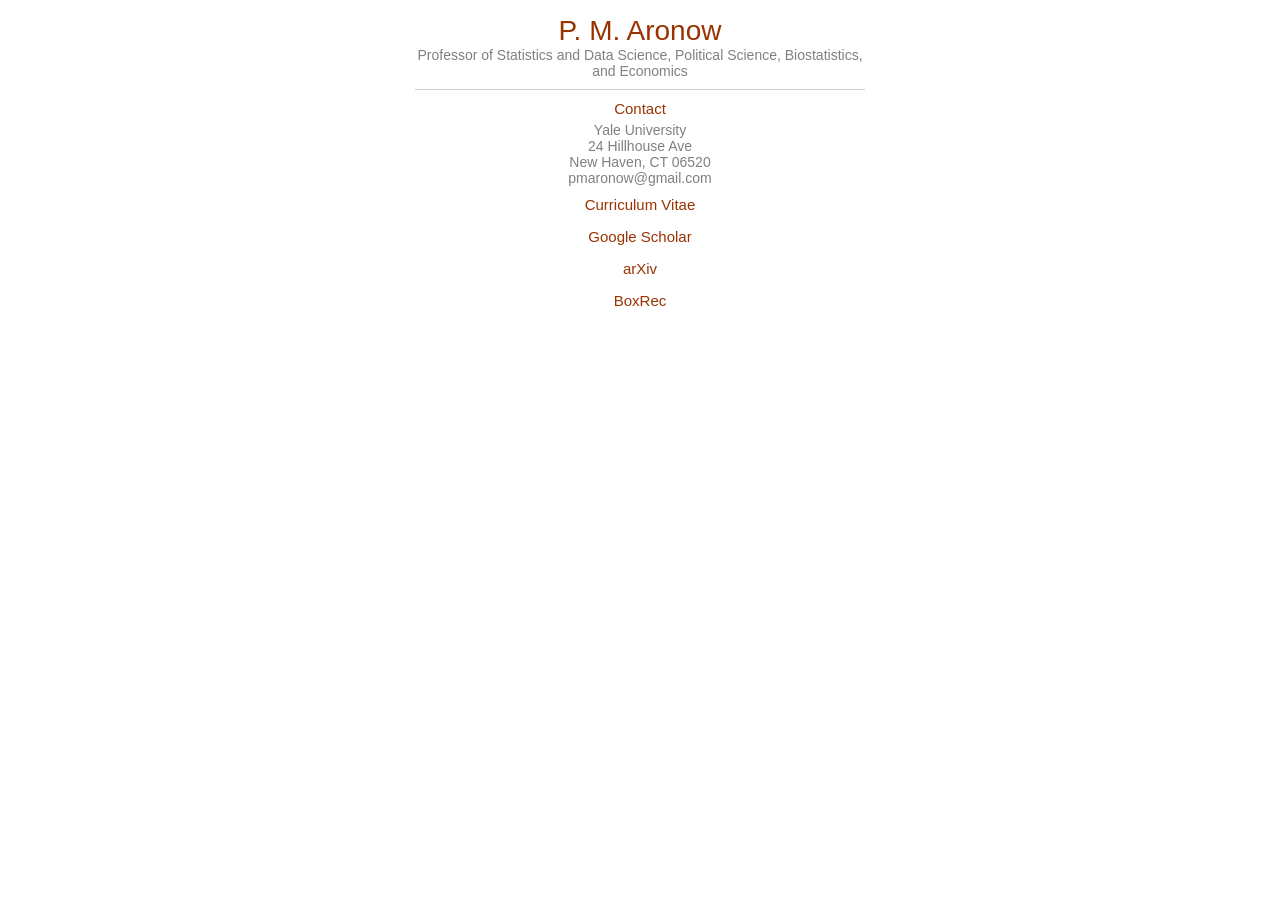
==== index.html @ 34377702 "Add files via upload" ====
<!DOCTYPE html PUBLIC "-//W3C//DTD XHTML 1.1//EN" 
"http://www.w3.org/TR/xhtml11/DTD/xhtml11.dtd">

<html xmlns="http://www.w3.org/1999/xhtml">
<head> 
<meta name="generator" content= 
"HTML Tidy for Linux/x86 (vers 1 September 2005), see www.w3.org" /> 
<meta http-equiv="Content-Type" content= 
"text/html; charset=us-ascii" /> 
<meta name="description" content="P. M. Aronow is Associate Professor at Yale University."> 
<title>P. M. Aronow</title> 
<link href="style.css" rel="stylesheet" type="text/css" />
</head>

<body> 
<div id="container">

<div id="header"> 


<h1>P. M. Aronow</h1> 
<h2>Professor of Statistics and Data Science, Political Science, Biostatistics, and Economics </h2>  
  
<p> 
<hr />

</div>

 <h3>Contact</h3> 
<h2>
Yale University <br /> 
24 Hillhouse Ave <br />
 New Haven, CT 06520 <br /> 
pmaronow@gmail.com<br />
</h2>

 <h3><a href="aronow-cv-jan2026.pdf">Curriculum Vitae</a></h3>

 <h3><a href="https://scholar.google.com/citations?hl=en&user=CPye2b4AAAAJ&view_op=list_works&sortby=pubdate">Google Scholar</a></h3>

 <h3><a href="https://arxiv.org/search/?searchtype=author&query=Aronow%2C+P+M
">arXiv</a></h3>

 <h3><a href="https://boxrec.com/en/box-am/1321712">BoxRec</a></h3>

 

</div><!-- end container -->

<script type="text/javascript">

 var _gaq = _gaq || [];
 _gaq.push(['_setAccount', 'UA-37395618-1']);
 _gaq.push(['_trackPageview']);

 (function() {
 var ga = document.createElement('script'); ga.type = 'text/javascript'; ga.async = true;
 ga.src = ('https:' == document.location.protocol ? 'https://ssl' : 'http://www') + '.google-analytics.com/ga.js';
 var s = document.getElementsByTagName('script')[0]; s.parentNode.insertBefore(ga, s);
 })();

</script>
</body>
</html>
---- style.css ----
body {
	font-family: Helvetica, Arial, sans-serif;
	font-size:12px;
	cursor:default;
	background-color:#FFFFFF;
	font-weight:normal;
}
* {
	margin: 0px;
	padding: 0px;
	text-decoration: none;
}
html {
	font-weight:normal;
	height:100%;
	margin-bottom:1px;
}
#container {
	width: 450px;
	margin-right: auto;
	margin-left: auto;
	text-align:center;
	background-color: #FFFFFF;
}
#header {
	width:100%;
	padding-top:15px;

}
.spacer {
	width:100%;
	height:15px;
}
hr {
	border:0px;
	color:#CCCCCC;
	background-color:#CDCDCD;
	height: 1px;
	width: 100%;
}
h1 {
	font-size:28px;
	color:#993300;
	background-color:#FFFFFF;
	font-weight:normal;
}
h2 {
	font-size:14px;
	color:gray;
	font-weight:normal;
	background-color:#FFFFFF;
}
h3 {
	color:#993300;
	font-size:15px;
	text-align:center;
	font-weight:normal;
	padding:5px;
	margin-top:5px;
}
h4 {
color:gray;
	text-align:center;
	font-weight:normal;
	padding:5px;
	margin-top:5px;
}

#left {
	float:left;
	width:235px;
	background-color:#FFFFFF;
	color:black;
}

#main {
	margin					: 5px 5px 5px 330px;
	padding					: 15px;
	border-left				: 1px solid silver;
}
p {
	color:black;
	background-color:#FFFFFF;
	line-height:20px;
	padding:5px;
}
a {
	color:#993300;
	background-color:#FFFFFF;
	text-decoration:none;
}
a:hover {
	color:#993300;
	background-color:#FFFFFF;
	text-decoration:underline;
}
#footer {
	clear:both;
	font-size:12px;
	font-weight:normal;
}
.right {
	color:gray;
	background-color:#FFFFFF;
	float:right;
	font-size:100%;
	margin-top:5px;
}
.left {
	color:gray;
	background-color:#FFFFFF;
	float:left;
	font-size:100%;
	margin-top:5px;
}
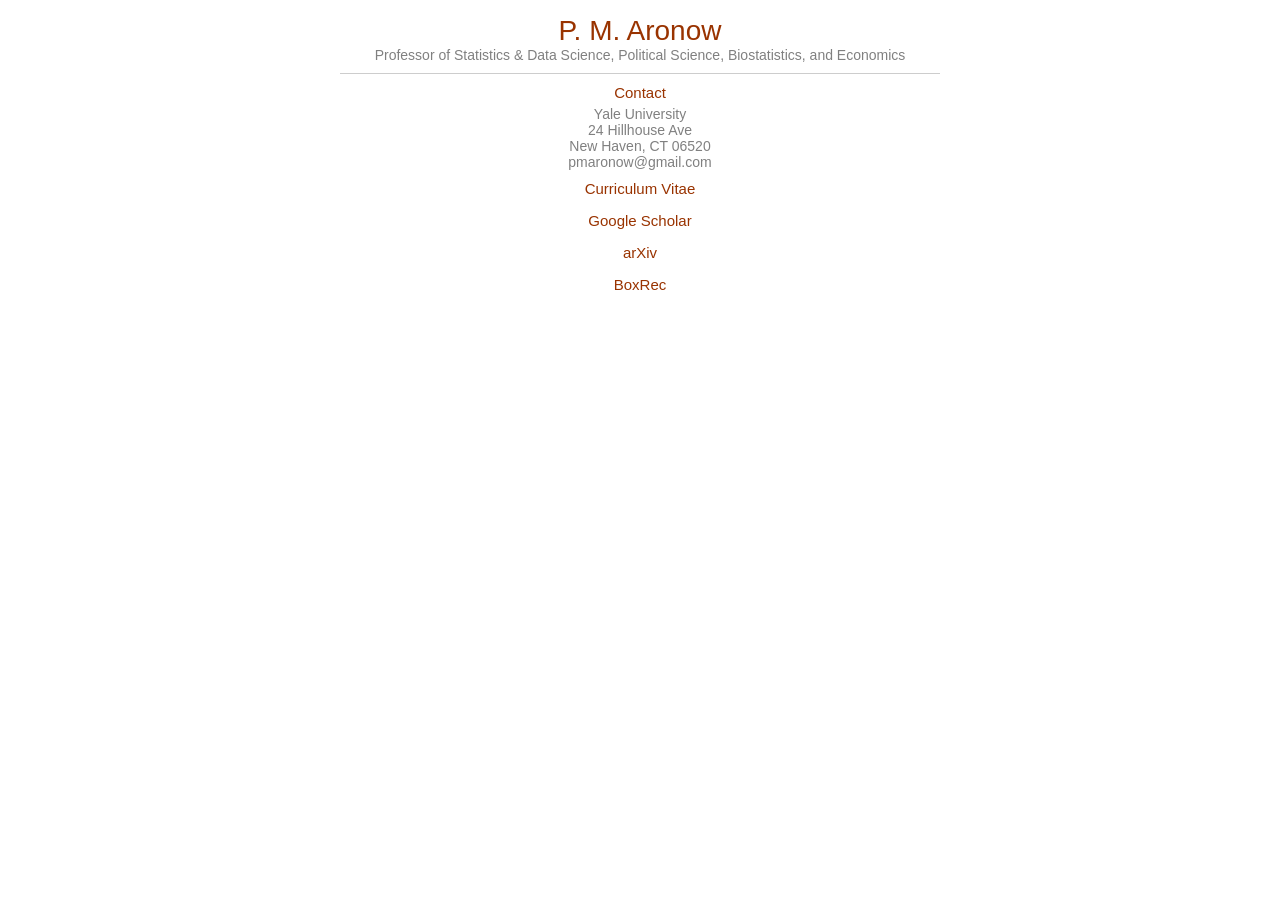
==== commit 899e8022: "Add files via upload" ====
--- a/index.html
+++ b/index.html
@@ -19,11 +19,10 @@
 
 
 <h1>P. M. Aronow</h1> 
-<h2>Professor of Statistics and Data Science, Political Science, Biostatistics, and Economics </h2>  
+<h2>Professor of Statistics & Data Science, Political Science, Biostatistics, and Economics </h2>  
   
 <p> 
-<hr />
-
+<hr/>
 </div>
 
  <h3>Contact</h3> 
--- a/style.css
+++ b/style.css
@@ -16,7 +16,7 @@
 	margin-bottom:1px;
 }
 #container {
-	width: 450px;
+	width: 600px;
 	margin-right: auto;
 	margin-left: auto;
 	text-align:center;
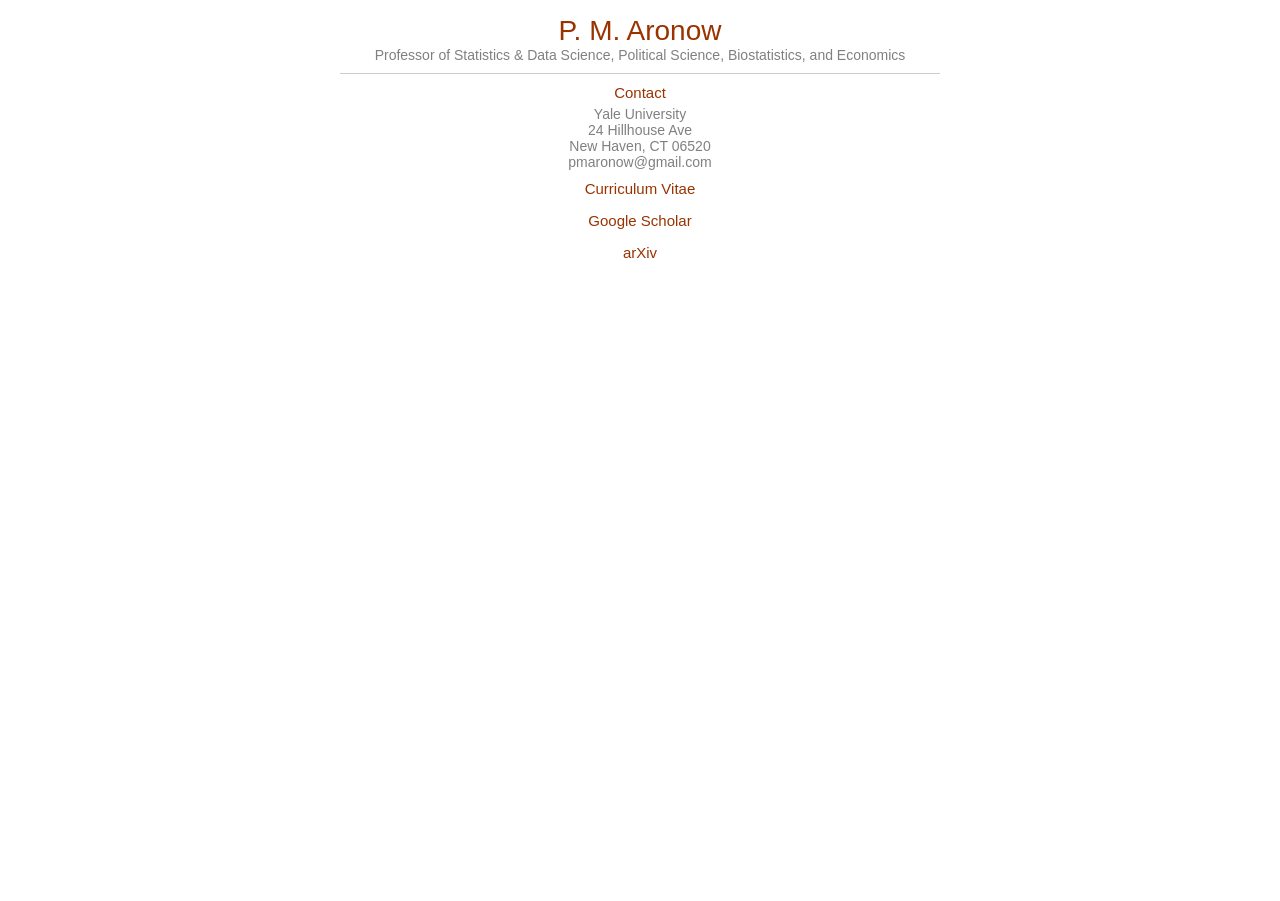
==== commit a2848f30: "Add files via upload" ====
--- a/index.html
+++ b/index.html
@@ -39,9 +39,6 @@
 
  <h3><a href="https://arxiv.org/search/?searchtype=author&query=Aronow%2C+P+M
 ">arXiv</a></h3>
-
- <h3><a href="https://boxrec.com/en/box-am/1321712">BoxRec</a></h3>
-
  
 
 </div><!-- end container -->
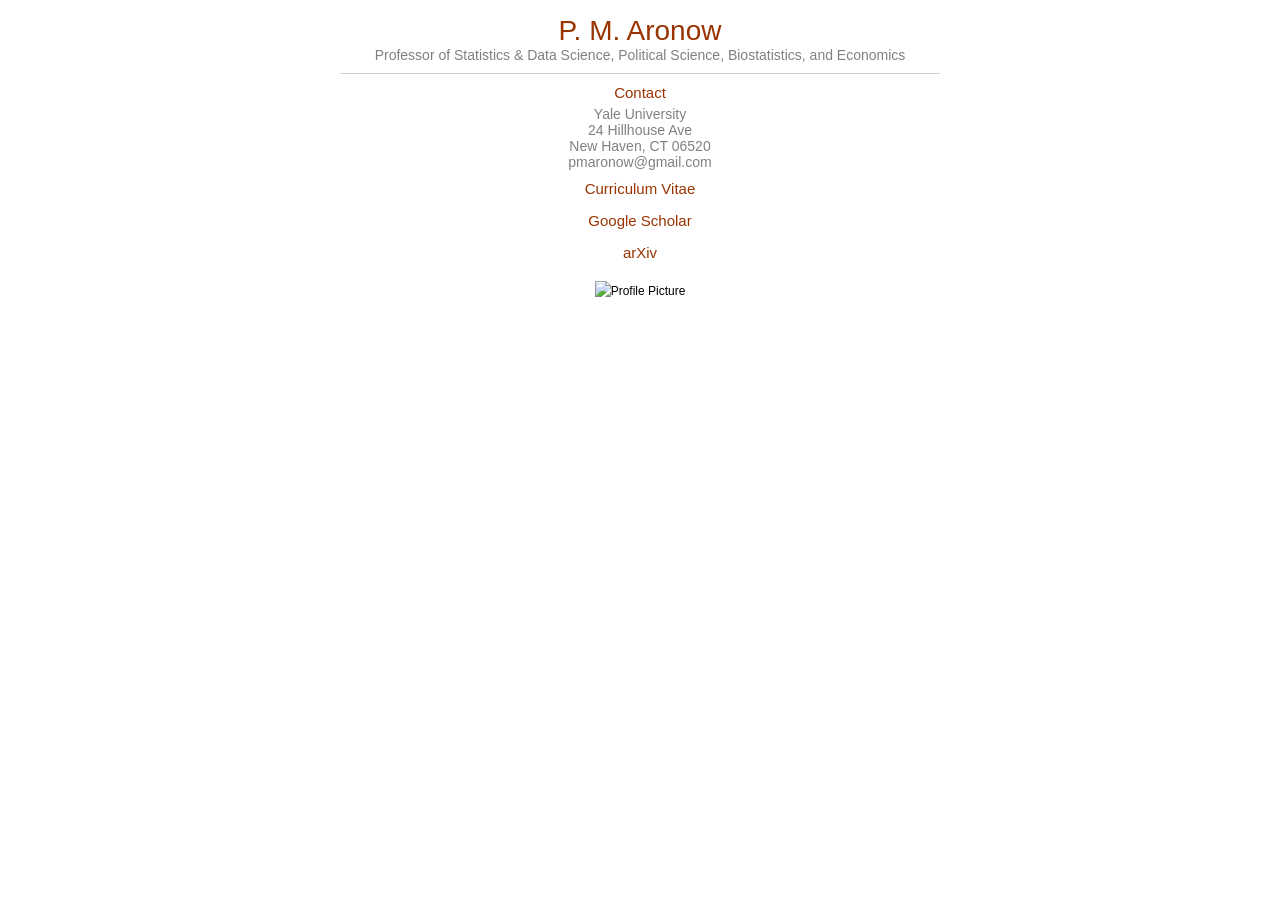
==== commit 52aab52f: "Add files via upload" ====
--- a/index.html
+++ b/index.html
@@ -18,7 +18,7 @@
 <div id="header"> 
 
 
-<h1>P. M. Aronow</h1> 
+<h1>P. M. Aronow</h1> 
 <h2>Professor of Statistics & Data Science, Political Science, Biostatistics, and Economics </h2>  
   
 <p> 
@@ -33,28 +33,18 @@
 pmaronow@gmail.com<br />
 </h2>
 
- <h3><a href="aronow-cv-jan2026.pdf">Curriculum Vitae</a></h3>
+ <h3><a href="aronow-cv-jul2026.pdf">Curriculum Vitae</a></h3>
 
  <h3><a href="https://scholar.google.com/citations?hl=en&user=CPye2b4AAAAJ&view_op=list_works&sortby=pubdate">Google Scholar</a></h3>
 
  <h3><a href="https://arxiv.org/search/?searchtype=author&query=Aronow%2C+P+M
-">arXiv</a></h3>
- 
+">arXiv</a></h3> <p><p>
+
+<img src="aronow-profile-picture.jpg" alt="Profile Picture" width="300">
+
 
 </div><!-- end container -->
 
-<script type="text/javascript">
-
- var _gaq = _gaq || [];
- _gaq.push(['_setAccount', 'UA-37395618-1']);
- _gaq.push(['_trackPageview']);
-
- (function() {
- var ga = document.createElement('script'); ga.type = 'text/javascript'; ga.async = true;
- ga.src = ('https:' == document.location.protocol ? 'https://ssl' : 'http://www') + '.google-analytics.com/ga.js';
- var s = document.getElementsByTagName('script')[0]; s.parentNode.insertBefore(ga, s);
- })();
-
-</script>
+
 </body>
 </html>
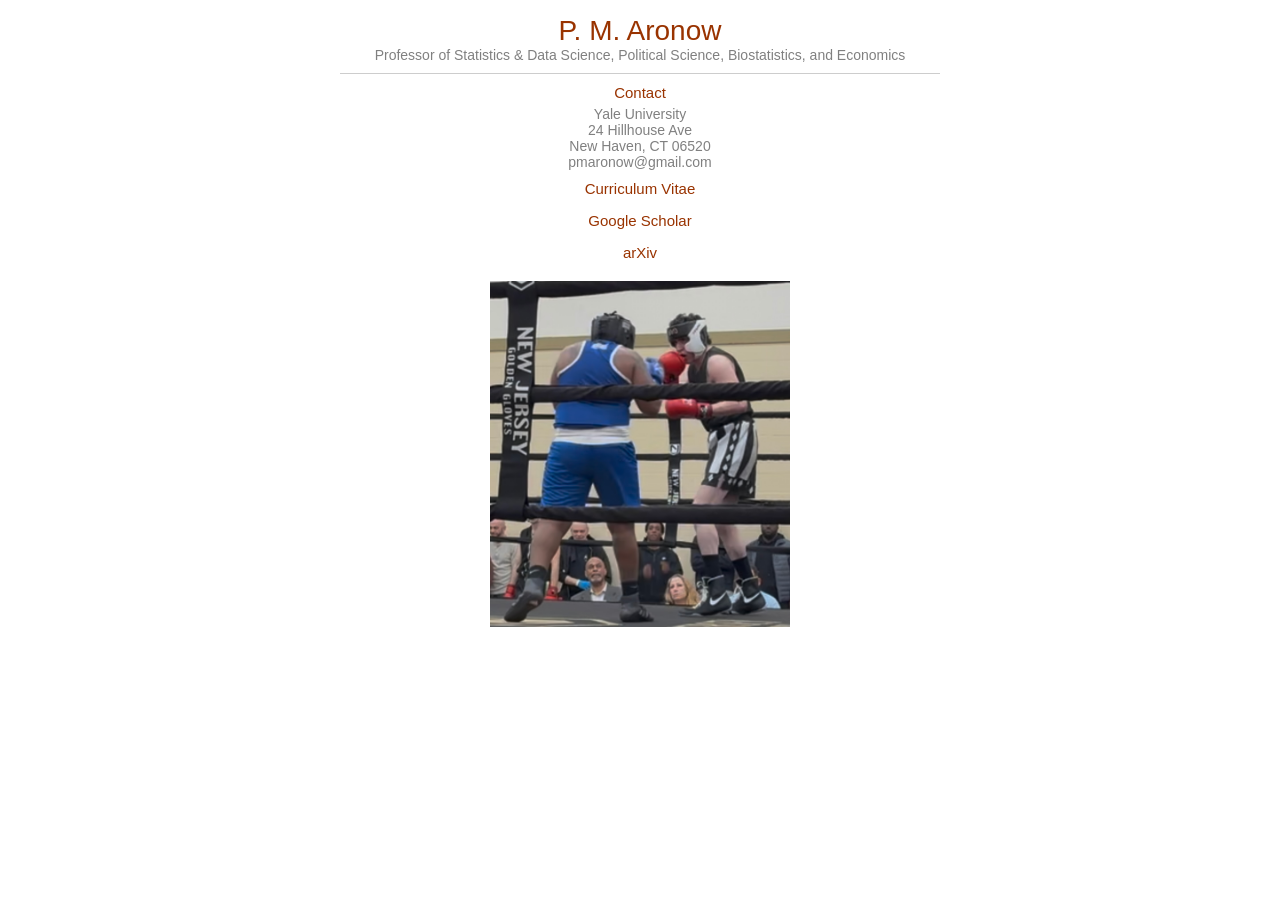
==== commit 2f984ae2: "Add files via upload" ====
--- a/index.html
+++ b/index.html
@@ -7,7 +7,7 @@
 "HTML Tidy for Linux/x86 (vers 1 September 2005), see www.w3.org" /> 
 <meta http-equiv="Content-Type" content= 
 "text/html; charset=us-ascii" /> 
-<meta name="description" content="P. M. Aronow is Associate Professor at Yale University."> 
+<meta name="description" content="P. M. Aronow is Professor at Yale University."> 
 <title>P. M. Aronow</title> 
 <link href="style.css" rel="stylesheet" type="text/css" />
 </head>
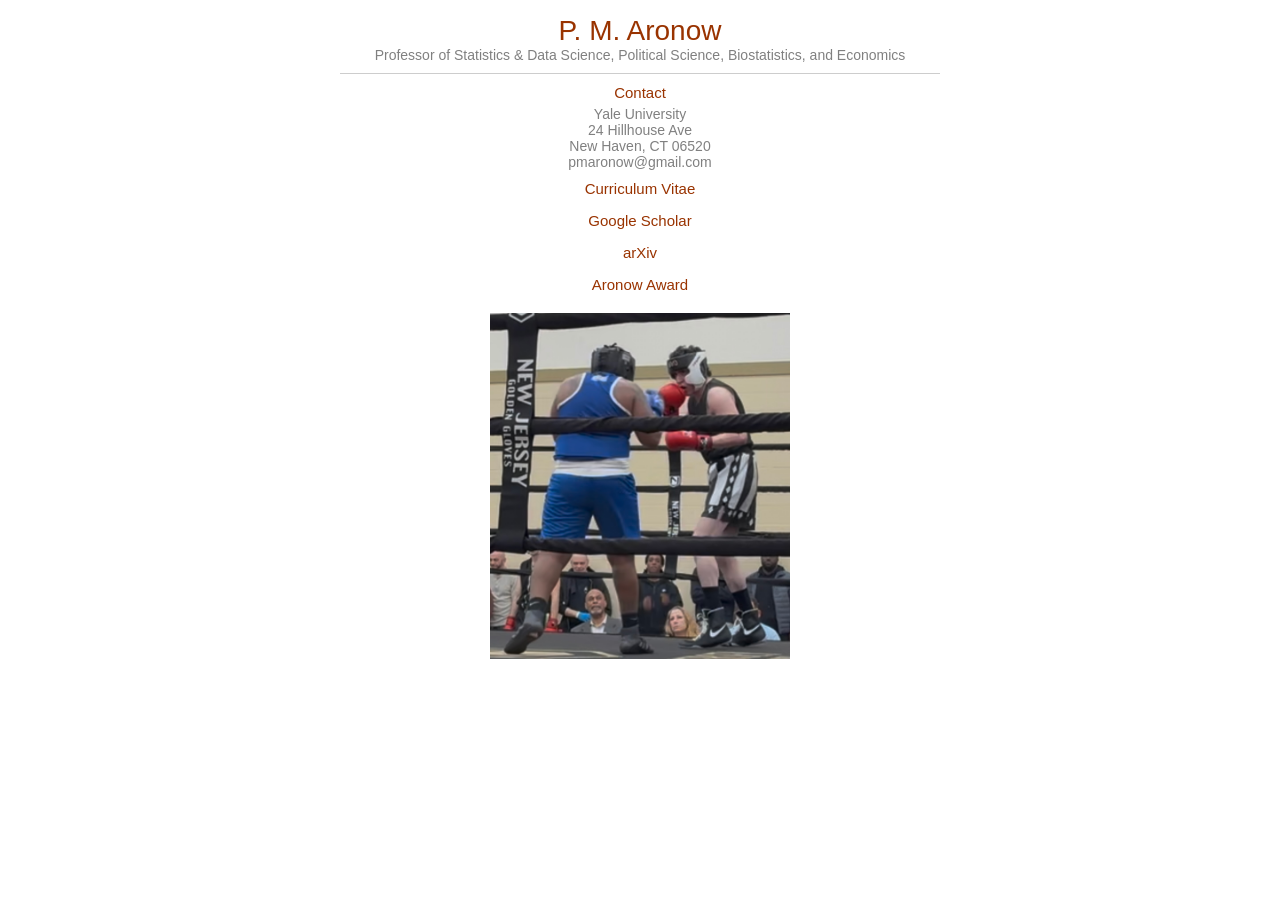
==== commit 40f3f536: "Add files via upload" ====
--- a/index.html
+++ b/index.html
@@ -38,7 +38,10 @@
  <h3><a href="https://scholar.google.com/citations?hl=en&user=CPye2b4AAAAJ&view_op=list_works&sortby=pubdate">Google Scholar</a></h3>
 
  <h3><a href="https://arxiv.org/search/?searchtype=author&query=Aronow%2C+P+M
-">arXiv</a></h3> <p><p>
+">arXiv</a></h3>
+
+ <h3><a href="aronow-award.html">Aronow Award</a></h3> <p><p>
+
 
 <img src="aronow-profile-picture.jpg" alt="Profile Picture" width="300">
 
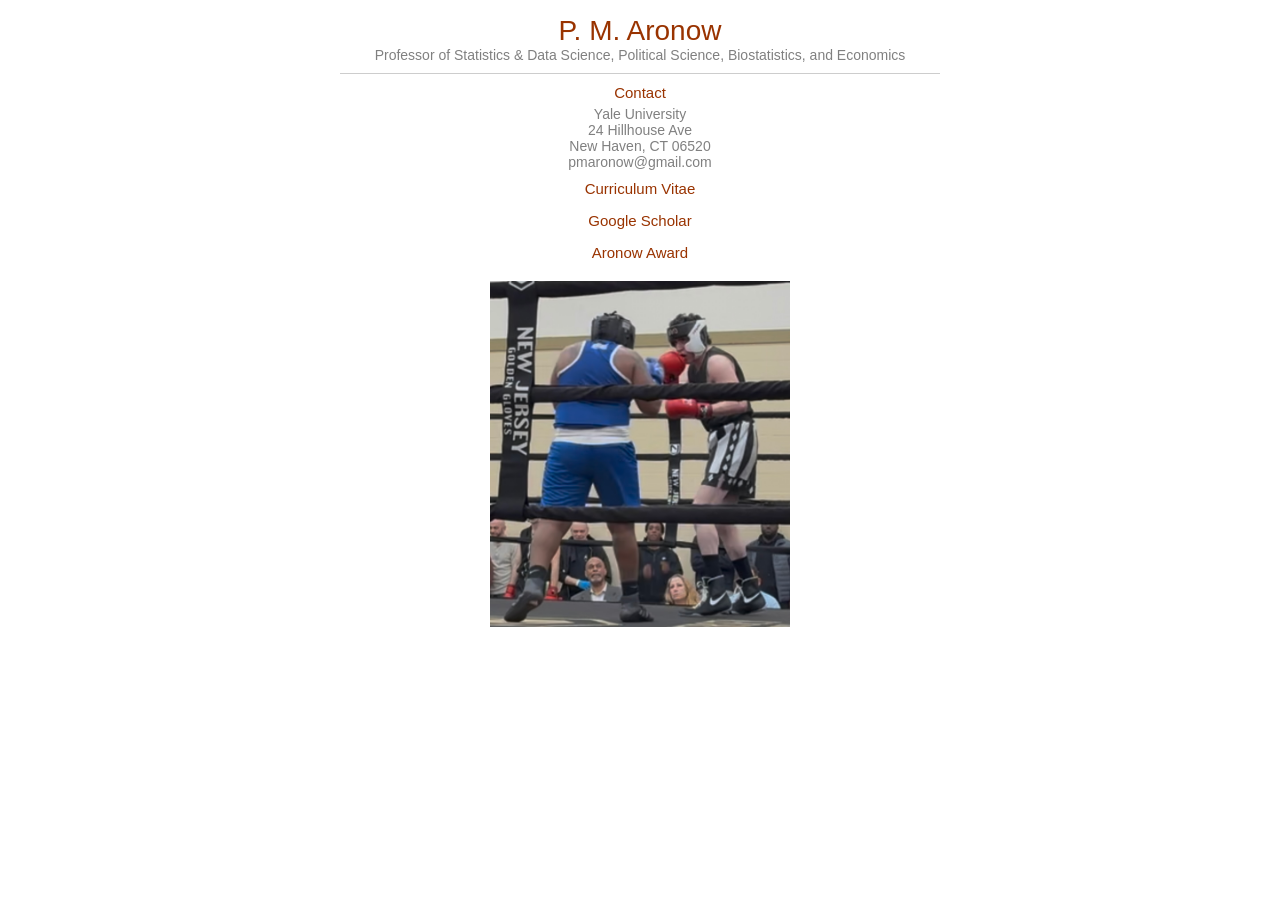
==== commit 865da10a: "Add files via upload" ====
--- a/index.html
+++ b/index.html
@@ -37,9 +37,6 @@
 
  <h3><a href="https://scholar.google.com/citations?hl=en&user=CPye2b4AAAAJ&view_op=list_works&sortby=pubdate">Google Scholar</a></h3>
 
- <h3><a href="https://arxiv.org/search/?searchtype=author&query=Aronow%2C+P+M
-">arXiv</a></h3>
-
  <h3><a href="aronow-award.html">Aronow Award</a></h3> <p><p>
 
 
